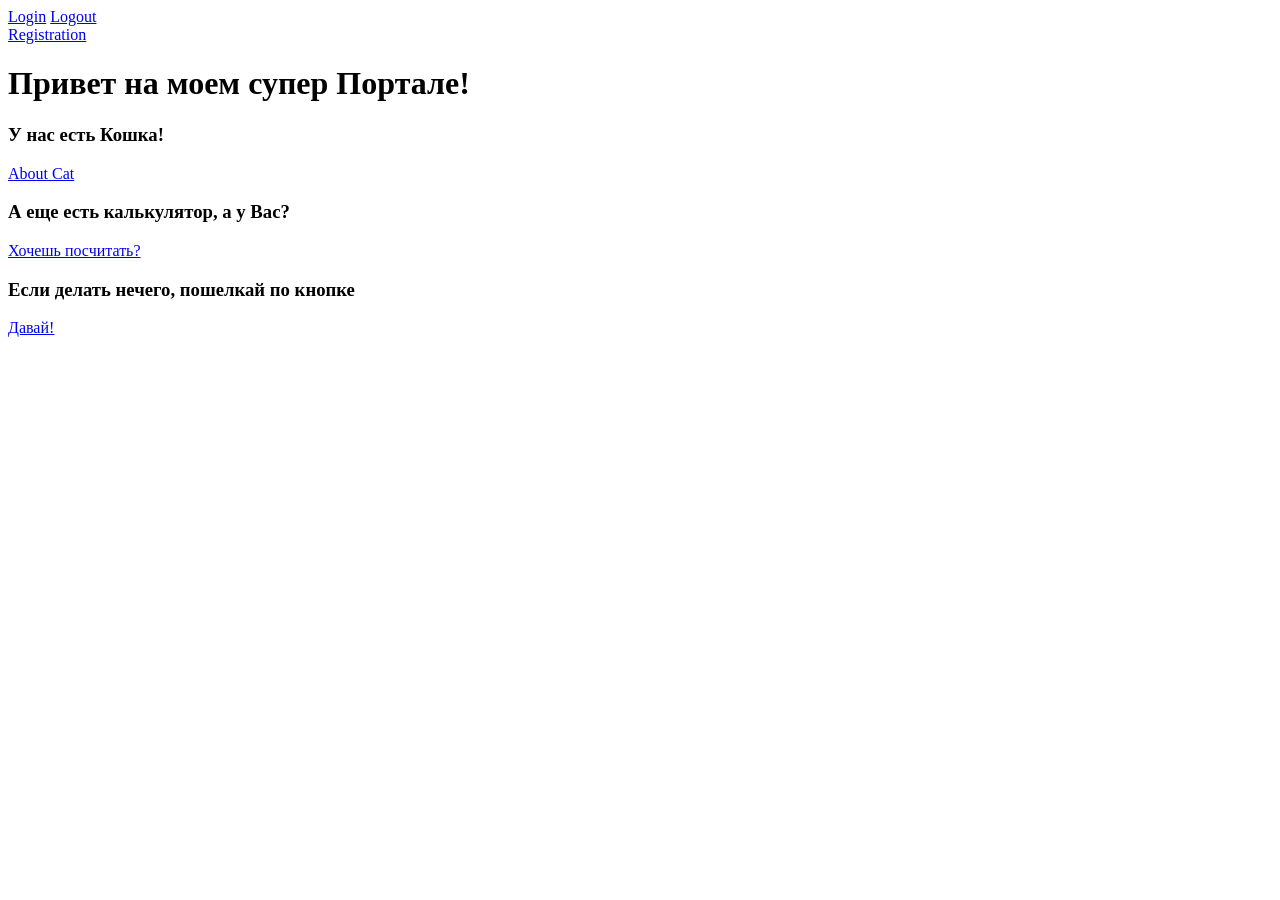
==== Index_.html @ 95a2dd78 "Initial commit" ====
<html>
	<head>
		<link rel="stylesheet" href="styles/main.css" />
		<meta charset="utf-8" />
		<title>Hello</title>
	</head>
	<body>
		<a href="login.php">Login</a>
		<a href="logout.php">Logout</a></br>
		<a href="reg.php">Registration</a>
		<h1>Привет на моем супер Портале!</h1>
		<h3>У нас есть Кошка!</h3>	
		<a href="Cat.html">About Cat</a>
		<h3>А еще есть калькулятор, а у Вас?</h3>
		<a href="Calc.php">Хочешь посчитать?</a>
		<h3>Если делать нечего, пошелкай по кнопке</h3>
		<a href="clicl_count.php">Давай!</a>		
	</body>
</html>
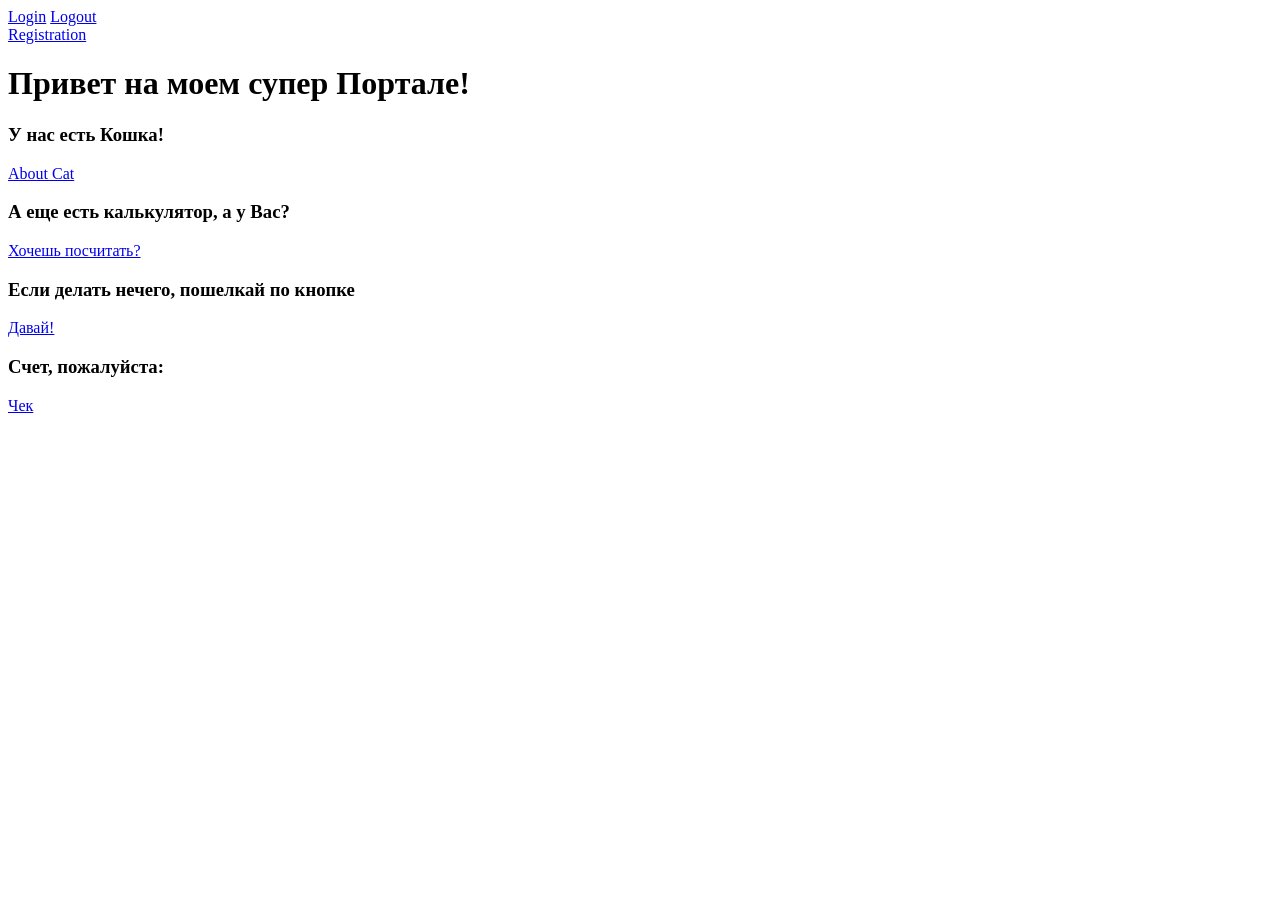
==== commit 756e7097: "OAP" ====
--- a/Index_.html
+++ b/Index_.html
@@ -15,5 +15,7 @@
 		<a href="Calc.php">Хочешь посчитать?</a>
 		<h3>Если делать нечего, пошелкай по кнопке</h3>
 		<a href="clicl_count.php">Давай!</a>		
+		<h3>Счет, пожалуйста:</h3>
+		<a href="billing.php">Чек</a>
 	</body>
 </html>
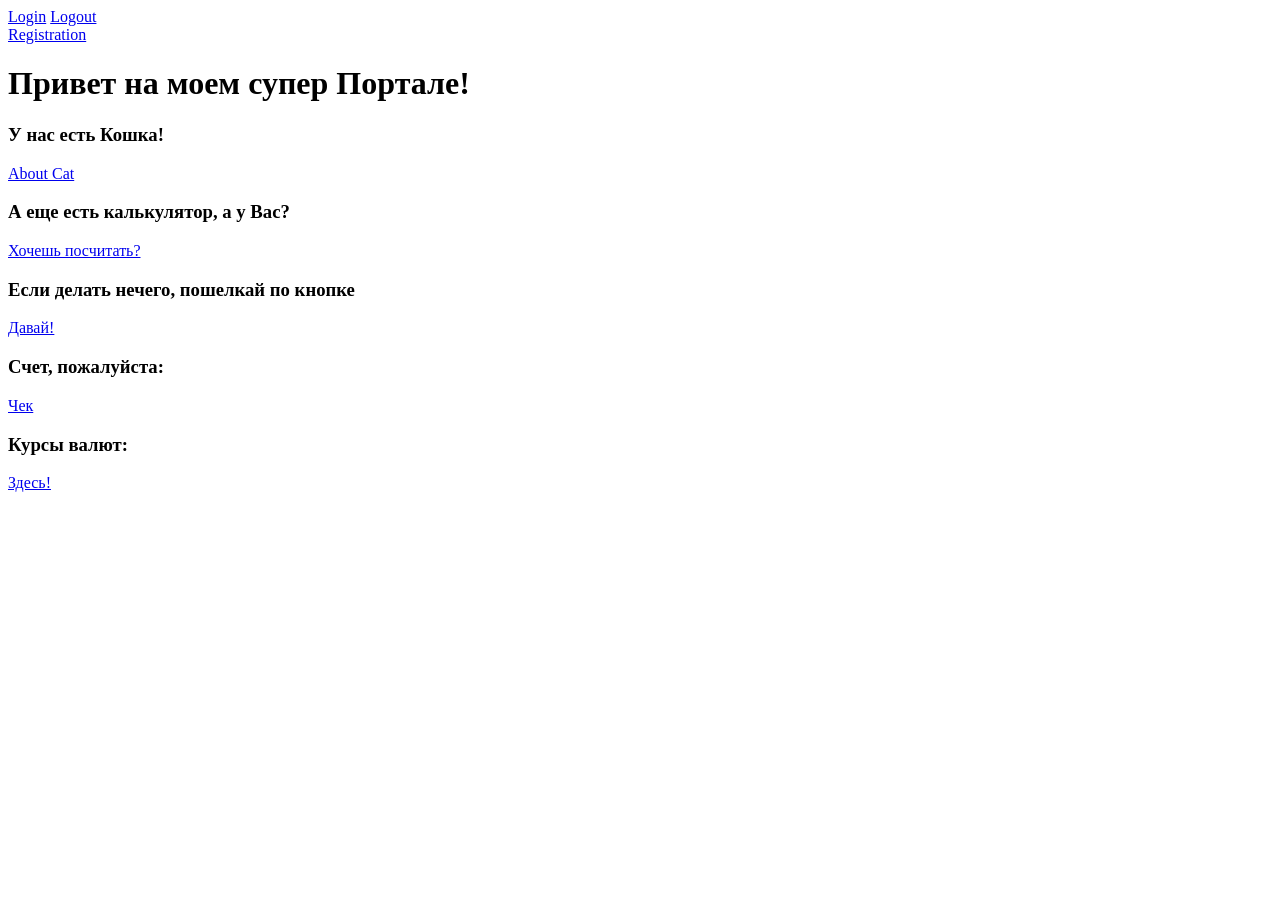
==== commit fe8025f6: "OAP" ====
--- a/Index_.html
+++ b/Index_.html
@@ -17,5 +17,7 @@
 		<a href="clicl_count.php">Давай!</a>		
 		<h3>Счет, пожалуйста:</h3>
 		<a href="billing.php">Чек</a>
+		<h3>Курсы валют:</h3>
+		<a href="rates.html">Здесь!</a>
 	</body>
 </html>
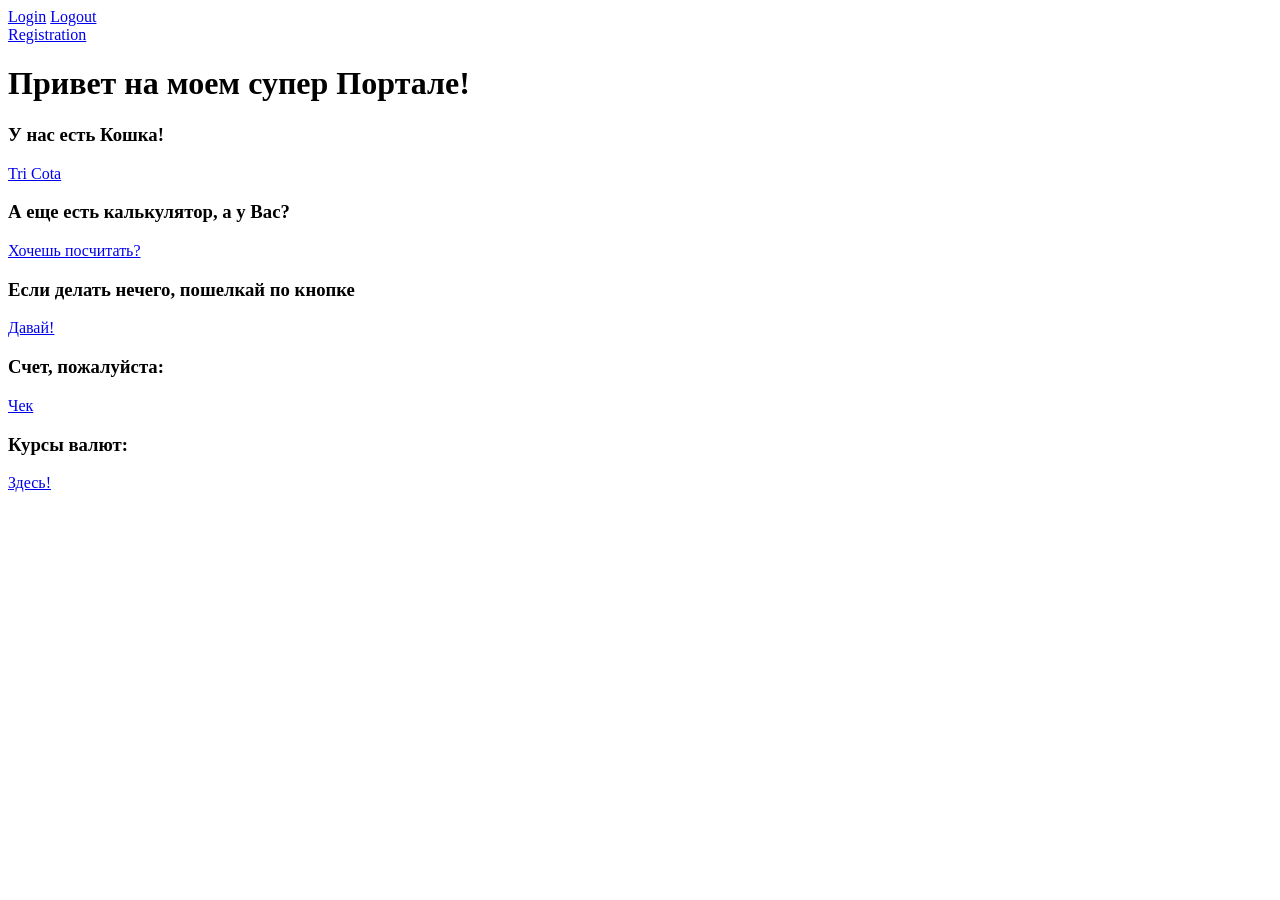
==== commit a61dadea: "OAP" ====
--- a/Index_.html
+++ b/Index_.html
@@ -10,7 +10,7 @@
 		<a href="reg.php">Registration</a>
 		<h1>Привет на моем супер Портале!</h1>
 		<h3>У нас есть Кошка!</h3>	
-		<a href="Cat.html">About Cat</a>
+		<a href="Tri_Cota.html">Tri Cota</a>
 		<h3>А еще есть калькулятор, а у Вас?</h3>
 		<a href="Calc.php">Хочешь посчитать?</a>
 		<h3>Если делать нечего, пошелкай по кнопке</h3>
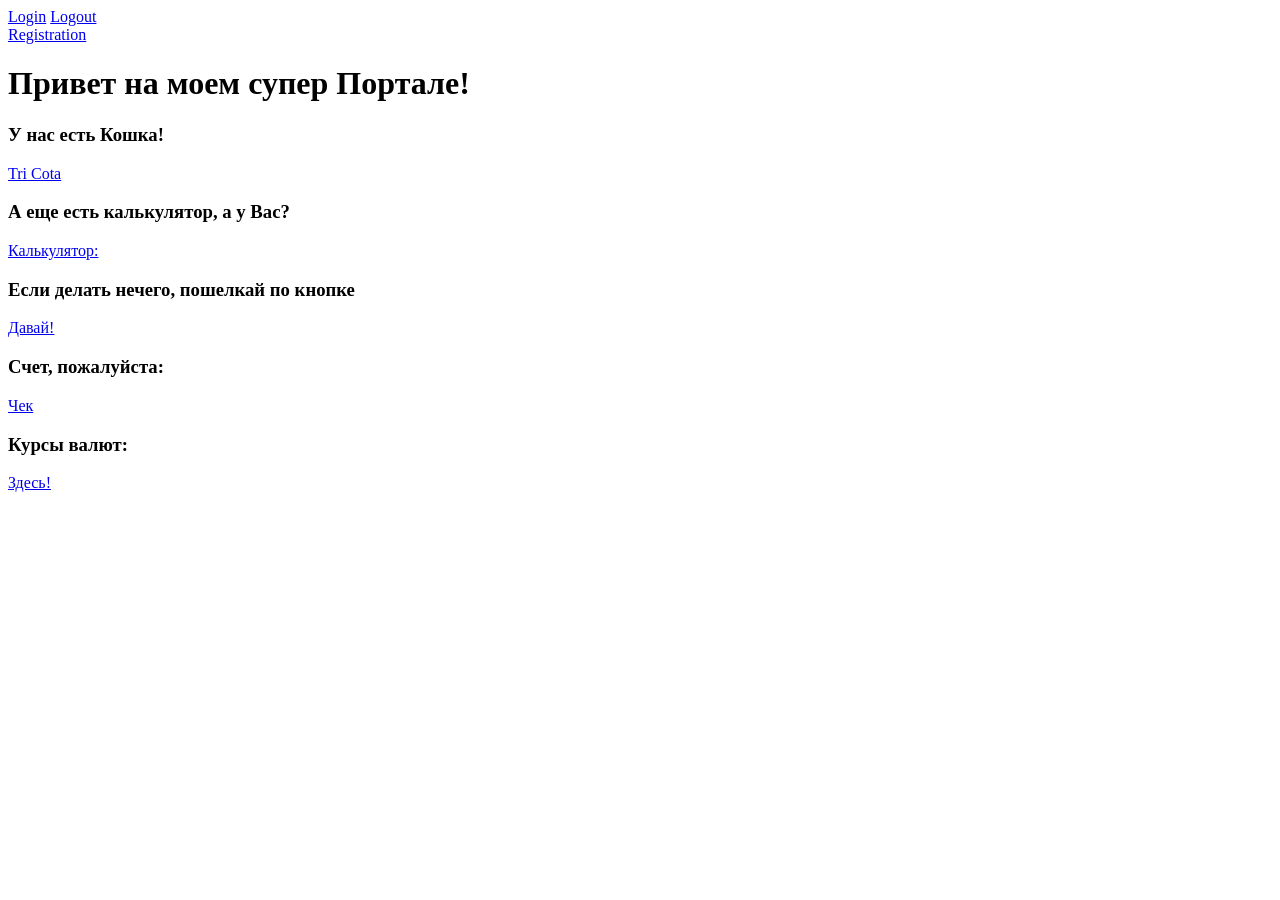
==== commit 8f46bc8b: "OAP" ====
--- a/Index_.html
+++ b/Index_.html
@@ -12,7 +12,7 @@
 		<h3>У нас есть Кошка!</h3>	
 		<a href="Tri_Cota.html">Tri Cota</a>
 		<h3>А еще есть калькулятор, а у Вас?</h3>
-		<a href="Calc.php">Хочешь посчитать?</a>
+		<a href="сalc.php">Калькулятор:</a>
 		<h3>Если делать нечего, пошелкай по кнопке</h3>
 		<a href="clicl_count.php">Давай!</a>		
 		<h3>Счет, пожалуйста:</h3>
